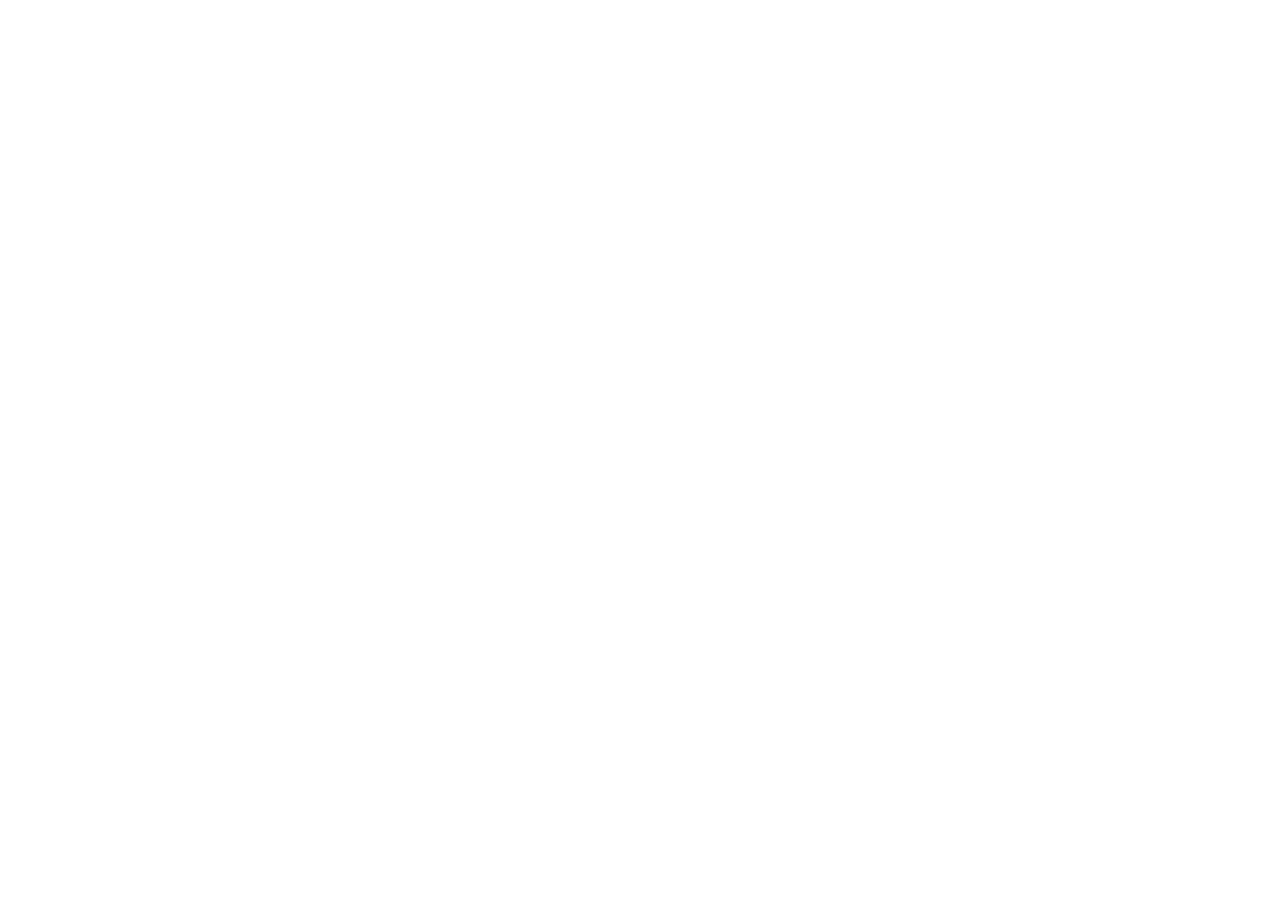
==== apiProject/movie.html @ f750ce74 "secret" ====
<!DOCTYPE html>
<html lang="en">
  <head>
    <meta charset="UTF-8" />
    <meta http-equiv="X-UA-Compatible" content="IE=edge" />
    <meta name="viewport" content="width=device-width, initial-scale=1.0" />
    <title>API REST | Web Component | Vanilla Javascript</title>
  </head>
  <body>
    <!-- === Javascript === -->
    <script type="module" src="./secret./secret.js"></script>
    <script type="module" src="./appAPIMovie.js"></script>
  </body>
</html>
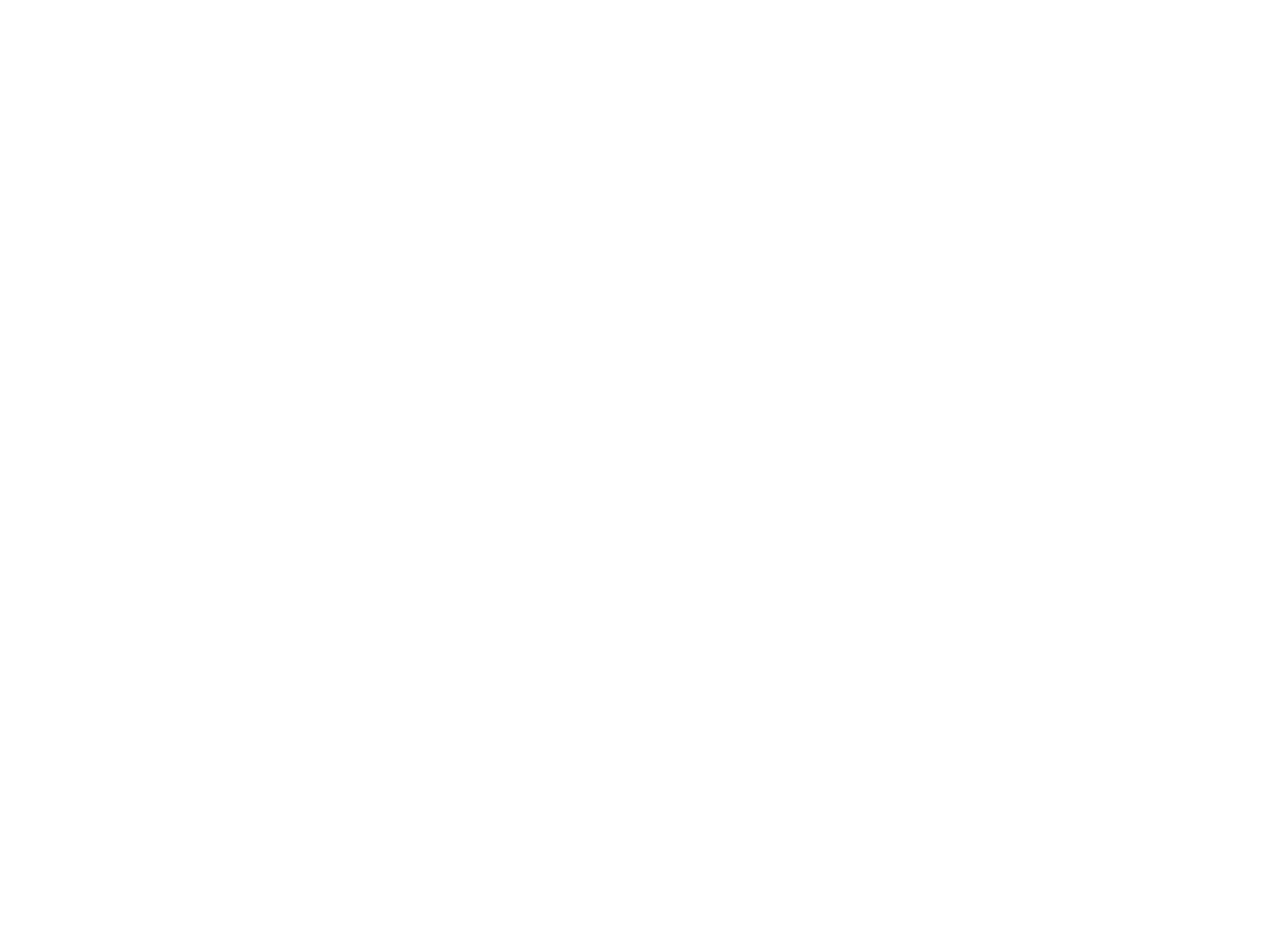
==== commit 9c9495fc: "api card" ====
--- a/apiProject/movie.html
+++ b/apiProject/movie.html
@@ -4,11 +4,28 @@
     <meta charset="UTF-8" />
     <meta http-equiv="X-UA-Compatible" content="IE=edge" />
     <meta name="viewport" content="width=device-width, initial-scale=1.0" />
+    <link rel="preconnect" href="https://fonts.googleapis.com" />
+    <link rel="preconnect" href="https://fonts.gstatic.com" crossorigin />
+    <link
+      href="https://fonts.googleapis.com/css2?family=Orbitron:wght@400;500;700;900&display=swap"
+      rel="stylesheet"
+    />
+    <link rel="preconnect" href="https://fonts.googleapis.com" />
+    <link rel="preconnect" href="https://fonts.gstatic.com" crossorigin />
+    <link
+      href="https://fonts.googleapis.com/css2?family=Source+Sans+Pro:wght@400;600;700;900&display=swap"
+      rel="stylesheet"
+    />
+    <link rel="stylesheet" href="./styleAPI.css" />
     <title>API REST | Web Component | Vanilla Javascript</title>
   </head>
   <body>
+    <main>
+      <!-- === COMPONENT === -->
+      <practice-api></practice-api>
+    </main>
     <!-- === Javascript === -->
-    <script type="module" src="./secret./secret.js"></script>
+    <script type="module" src="/apiProject/secrets/secrets.js"></script>
     <script type="module" src="./appAPIMovie.js"></script>
   </body>
 </html>
--- a/apiProject/styleAPI.css
+++ b/apiProject/styleAPI.css
@@ -0,0 +1,60 @@
+:root {
+  --background-color: #ffffff;
+  --color-base: #333;
+
+  --font-family-orbitron: 'Orbitron', sans-serif;
+  --font-family-source: 'Source Sans Pro', sans-serif;
+
+  --color-primary: #264653;
+  --color-primary-plus: #1d3557;
+  --gradient-color: background-image: linear-gradient(120deg, #a1c4fd 0%, #c2e9fb 100%);
+  --gradient-color-plus: background-image: linear-gradient(to top, #48c6ef 0%, #6f86d6 100%);
+}
+
+* {
+  margin: 0;
+  box-sizing: border-box;
+  object-fit: cover;
+}
+
+html {
+  font-size: 62.5%;
+}
+
+body {
+  width: 100%;
+  background: #fff;
+  font-size: var(--font-family-source);
+}
+
+main {
+  width: 100%;
+  margin: 2rem auto;
+  padding: 1rem;
+  align-items: center;
+  height: 100%;
+  min-height: 100vh;
+}
+
+img {
+  width: 100%;
+  height: 100%;
+  min-width: 480px;
+  background-size: cover;
+  object-fit: cover;
+  background-repeat: no-repeat;
+  background-position: center;
+}
+
+p,
+span {
+  letter-spacing: 0.1rem;
+}
+
+ul {
+  list-style: none;
+}
+
+a {
+  text-decoration: none;
+}
